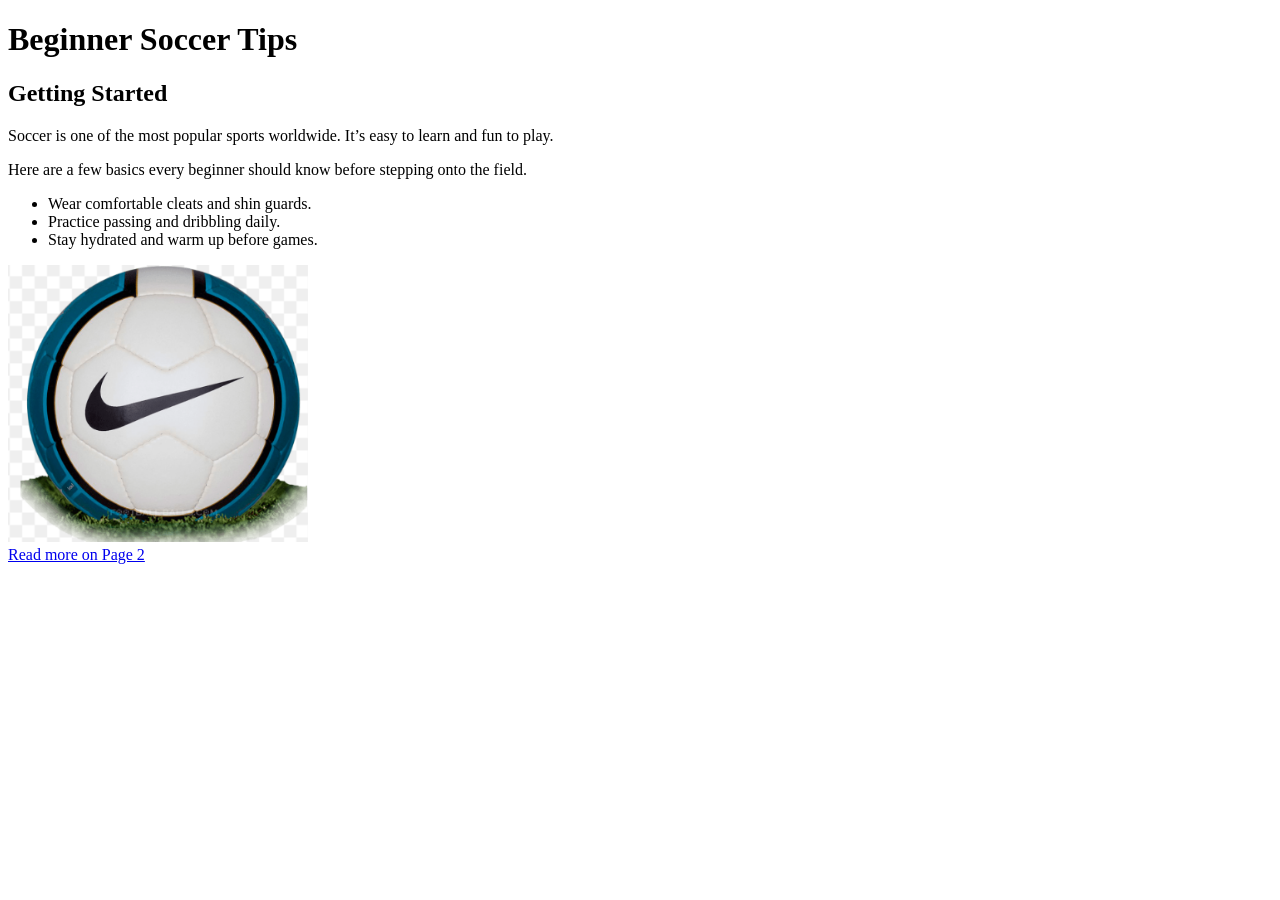
==== index.html @ 8eb2c2d4 "Add index.html with beginner soccer tips" ====
<!DOCTYPE html>
<html lang="en">
<head>
  <meta charset="UTF-8">
  <meta name="viewport" content="width=device-width, initial-scale=1.0">
  <title>Beginner Soccer Tips</title>
</head>
<body>
  <!-- Header with site title -->
  <header>
    <h1>Beginner Soccer Tips</h1>
  </header>

  <!-- Main content area -->
  <main>
    <section>
      <h2>Getting Started</h2>
      <p>Soccer is one of the most popular sports worldwide. It’s easy to learn and fun to play.</p>
      <p>Here are a few basics every beginner should know before stepping onto the field.</p>

      <!-- Unordered list of beginner tips -->
      <ul>
        <li>Wear comfortable cleats and shin guards.</li>
        <li>Practice passing and dribbling daily.</li>
        <li>Stay hydrated and warm up before games.</li>
      </ul>

      <!-- Image with relative path -->
      <img src="images/soccer-ball.png" alt="Soccer ball on grass" width="300">
    </section>
  </main>

  <!-- Footer with internal link -->
  <footer>
    <a href="page2.html">Read more on Page 2</a>
  </footer>
</body>
</html>
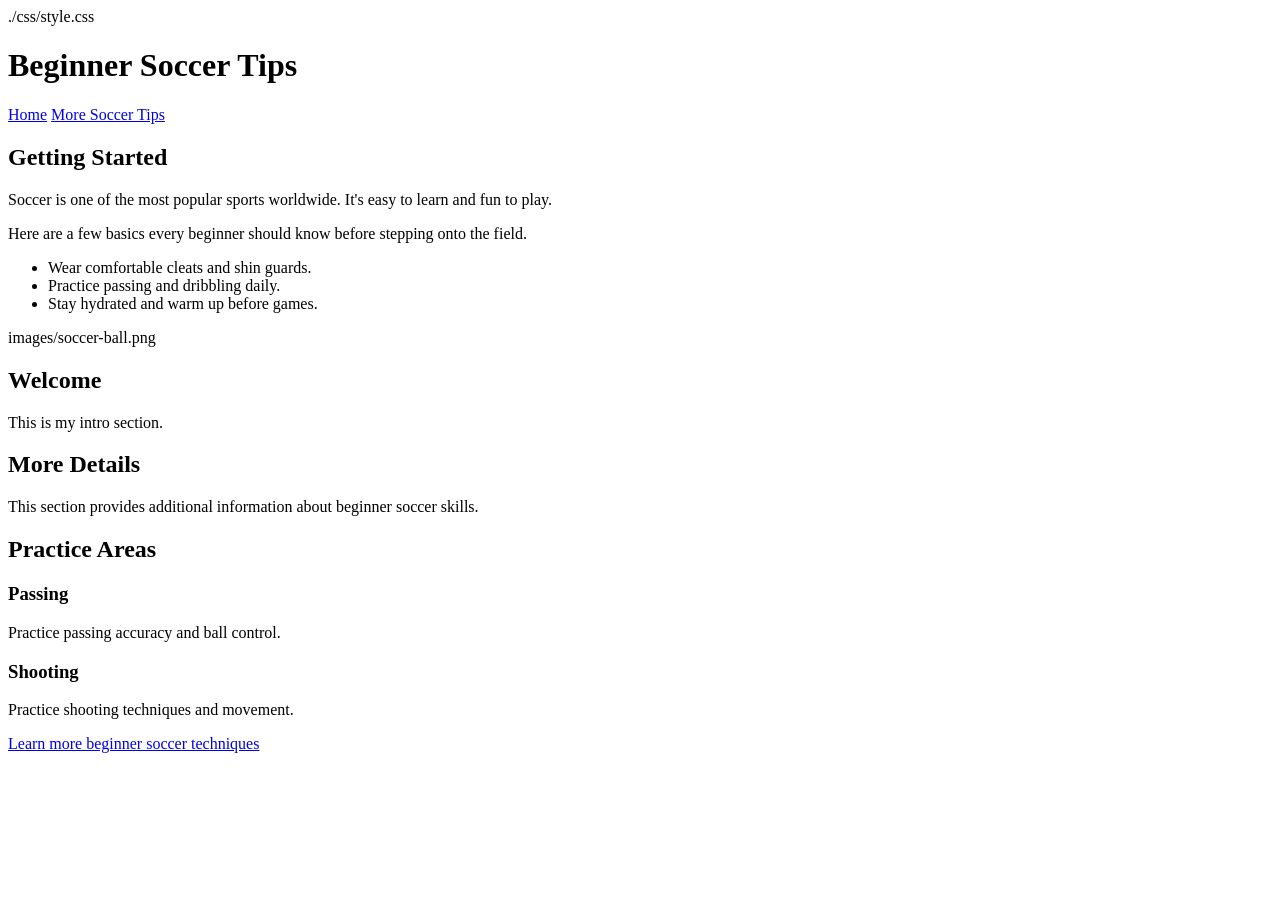
==== commit df10b425: "Imrpove accessibility and add responsive design" ====
--- a/index.html
+++ b/index.html
@@ -1,38 +1,81 @@
 <!DOCTYPE html>
 <html lang="en">
+
 <head>
-  <meta charset="UTF-8">
-  <meta name="viewport" content="width=device-width, initial-scale=1.0">
-  <title>Beginner Soccer Tips</title>
+    <meta charset="UTF-8">
+    <meta name="viewport" content="width=device-width, initial-scale=1.0">
+    <title>Beginner Soccer Tips</title>
+    ./css/style.css
 </head>
+
 <body>
-  <!-- Header with site title -->
-  <header>
-    <h1>Beginner Soccer Tips</h1>
-  </header>
 
-  <!-- Main content area -->
-  <main>
-    <section>
-      <h2>Getting Started</h2>
-      <p>Soccer is one of the most popular sports worldwide. It’s easy to learn and fun to play.</p>
-      <p>Here are a few basics every beginner should know before stepping onto the field.</p>
+    <header>
+        <h1>Beginner Soccer Tips</h1>
+    </header>
 
-      <!-- Unordered list of beginner tips -->
-      <ul>
-        <li>Wear comfortable cleats and shin guards.</li>
-        <li>Practice passing and dribbling daily.</li>
-        <li>Stay hydrated and warm up before games.</li>
-      </ul>
+    <nav>
+        <a href="index.html">Home</a>
+        <a href="page2.html">More Soccer Tips</a>
+    </nav>
 
-      <!-- Image with relative path -->
-      <img src="images/soccer-ball.png" alt="Soccer ball on grass" width="300">
-    </section>
-  </main>
+    <main>
 
-  <!-- Footer with internal link -->
-  <footer>
-    <a href="page2.html">Read more on Page 2</a>
-  </footer>
+        <section>
+            <h2>Getting Started</h2>
+
+            <p>
+                Soccer is one of the most popular sports worldwide. It's easy to learn and fun to play.
+            </p>
+
+            <p>
+                Here are a few basics every beginner should know before stepping onto the field.
+            </p>
+
+            <ul>
+                <li>Wear comfortable cleats and shin guards.</li>
+                <li>Practice passing and dribbling daily.</li>
+                <li>Stay hydrated and warm up before games.</li>
+            </ul>
+
+            images/soccer-ball.png
+        </section>
+
+        <section id="intro" class="content-box">
+            <h2>Welcome</h2>
+            <p>This is my intro section.</p>
+        </section>
+
+        <section id="details" class="content-box highlight">
+            <h2>More Details</h2>
+            <p>This section provides additional information about beginner soccer skills.</p>
+        </section>
+
+        <section>
+            <h2>Practice Areas</h2>
+
+            <div class="flex-container">
+
+                <div class="flex-item">
+                    <h3>Passing</h3>
+                    <p>Practice passing accuracy and ball control.</p>
+                </div>
+
+                <div class="flex-item">
+                    <h3>Shooting</h3>
+                    <p>Practice shooting techniques and movement.</p>
+                </div>
+
+            </div>
+
+        </section>
+
+    </main>
+
+    <footer>
+        <a href="page2.html">Learn more beginner soccer techniques</a>
+    </footer>
+
 </body>
-</html>
+
+</html>
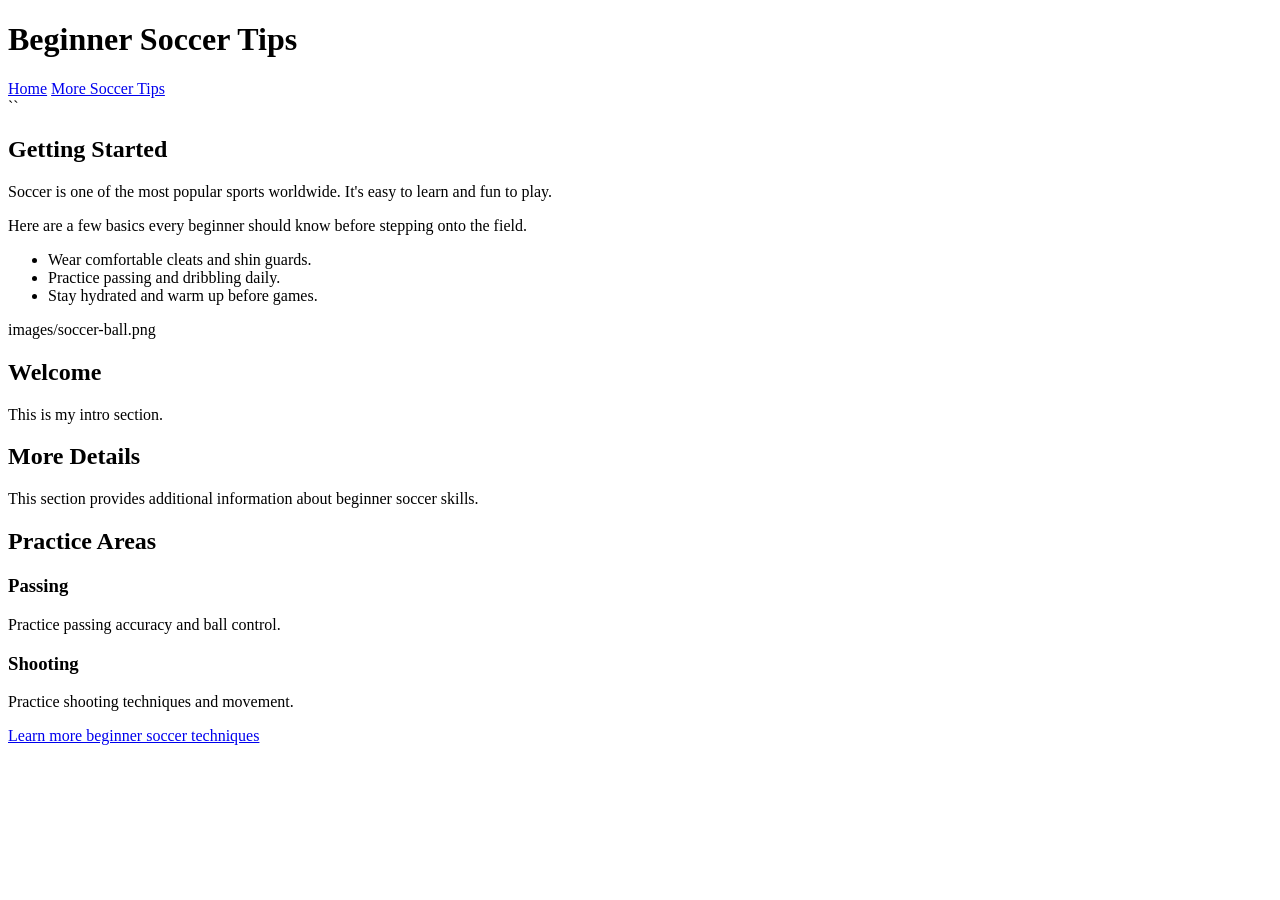
==== commit 78cab431: "Add Bootstrap styling" ====
--- a/index.html
+++ b/index.html
@@ -1,17 +1,21 @@
 <!DOCTYPE html>
 <html lang="en">
-
 <head>
     <meta charset="UTF-8">
     <meta name="viewport" content="width=device-width, initial-scale=1.0">
+
+    <link href="jsdelivr.net/npm/bootstrap@5.3.3/dist/css/bootstrap.min.css
+
+    <link rel="stylesheet" href="style.css">
+
     <title>Beginner Soccer Tips</title>
-    ./css/style.css
 </head>
+
 
 <body>
 
     <header>
-        <h1>Beginner Soccer Tips</h1>
+        <h1 class="text-center">Beginner Soccer Tips</h1>
     </header>
 
     <nav>
@@ -19,7 +23,8 @@
         <a href="page2.html">More Soccer Tips</a>
     </nav>
 
-    <main>
+    <main class="container mt-4">
+``
 
         <section>
             <h2>Getting Started</h2>
